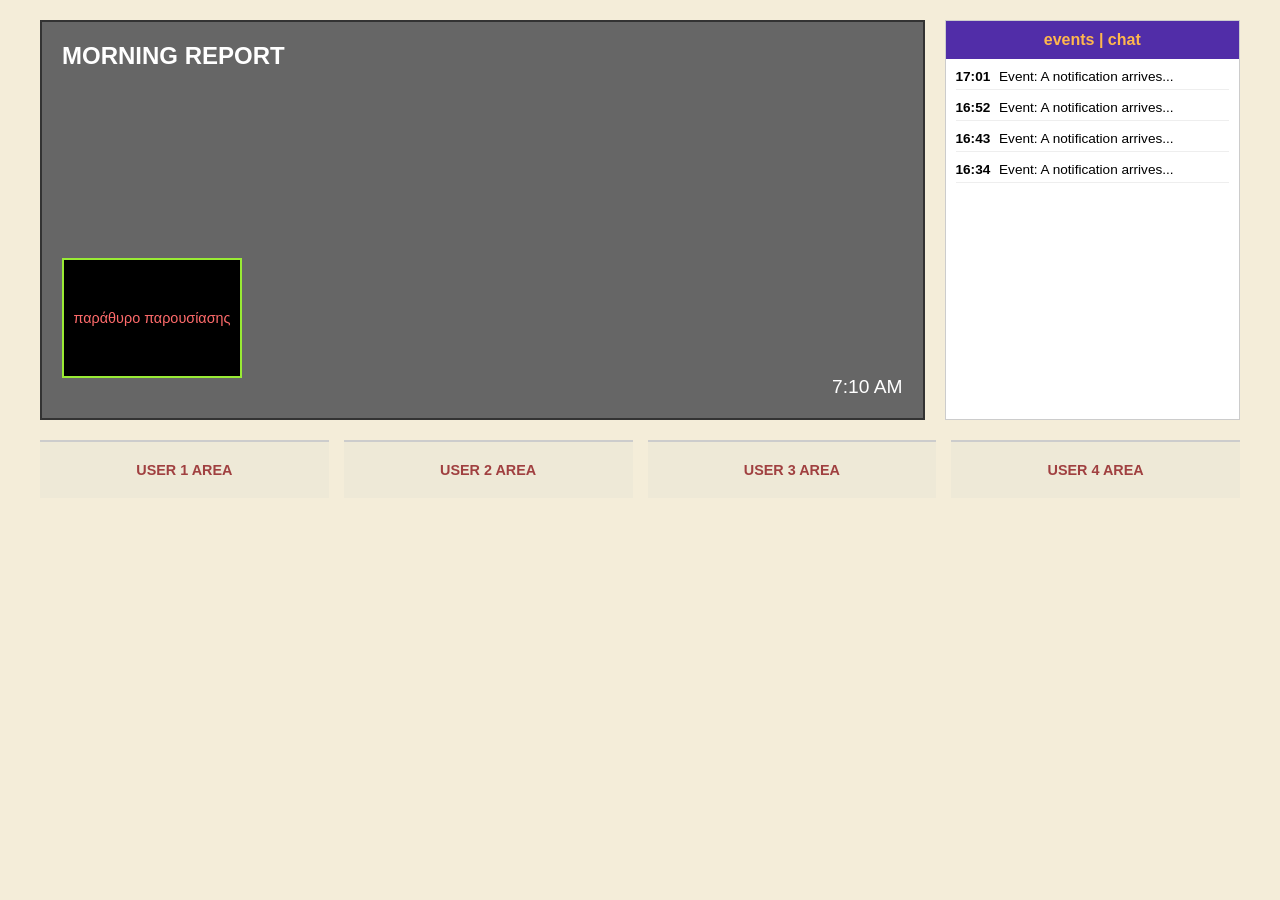
==== index.html @ f77a0d57 "Rename thlediadrash.html to index.html" ====
<!DOCTYPE html>
<html lang="el">
<head>
    <meta charset="UTF-8">
    <meta name="viewport" content="width=device-width, initial-scale=1.0">
    <title>Εφαρμογή Τηλεδιάδρασης</title>
    <link rel="stylesheet" href="style.css">
</head>
<body>

    <div class="main-container">
        
        <div class="top-section">
            
            <div class="video-area">
                <div class="main-stream">
                    <h2>MORNING REPORT</h2>
                    <p class="time-stamp">7:10 AM</p>
                    
                    <div class="pip-window">
                        παράθυρο παρουσίασης
                    </div>
                </div>
            </div>
            
            <div class="chat-area">
                <div class="chat-header">events | chat</div>
                <div class="chat-logs">
                    <div class="log-item"><span class="log-time">17:01</span> Event: A notification arrives...</div>
                    <div class="log-item"><span class="log-time">16:52</span> Event: A notification arrives...</div>
                    <div class="log-item"><span class="log-time">16:43</span> Event: A notification arrives...</div>
                    <div class="log-item"><span class="log-time">16:34</span> Event: A notification arrives...</div>
                </div>
            </div>
            
        </div>

        <div class="users-section">
            <div class="user-box">USER 1 AREA</div>
            <div class="user-box">USER 2 AREA</div>
            <div class="user-box">USER 3 AREA</div>
            <div class="user-box">USER 4 AREA</div>
        </div>

    </div>

</body>
</html>
---- style.css ----
/* Βασικές ρυθμίσεις σελίδας */
* {
    box-sizing: border-box;
    margin: 0;
    padding: 0;
    font-family: Arial, sans-serif;
}

body {
    background-color: #f4edd9; /* Το μπεζ φόντο της εικόνας */
    padding: 20px;
    display: flex;
    justify-content: center;
}

.main-container {
    width: 100%;
    max-width: 1200px;
    display: flex;
    flex-direction: column;
    gap: 20px;
}

/* Πάνω ενότητα: Βίντεο αριστερά, Chat δεξιά */
.top-section {
    display: flex;
    flex-direction: row;
    gap: 20px;
}

/* Περιοχή Κύριου Βίντεο */
.video-area {
    flex: 3; /* Παίρνει τα 3/4 του χώρου */
    background-color: #666;
    color: white;
    min-height: 400px;
    position: relative;
    border: 2px solid #333;
}

.main-stream {
    padding: 20px;
    height: 100%;
    display: flex;
    flex-direction: column;
    justify-content: space-between;
}

.time-stamp {
    align-self: flex-end;
    font-size: 1.2rem;
}

/* Μικρό εσωτερικό παράθυρο (Picture-in-Picture) */
.pip-window {
    position: absolute;
    bottom: 40px;
    left: 20px;
    width: 180px;
    height: 120px;
    background-color: black;
    border: 2px solid #99eb34; /* Πράσινο περίγραμμα */
    color: #ff6b6b;
    display: flex;
    align-items: center;
    justify-content: center;
    text-align: center;
    font-size: 0.9rem;
    padding: 5px;
}

/* Περιοχή Chat / Events */
.chat-area {
    flex: 1; /* Παίρνει το 1/4 του χώρου */
    background-color: white;
    border: 1px solid #ccc;
    display: flex;
    flex-direction: column;
}

.chat-header {
    background-color: #512da8; /* Μοβ τίτλος */
    color: #ffb74d;
    padding: 10px;
    text-align: center;
    font-weight: bold;
}

.chat-logs {
    padding: 10px;
    display: flex;
    flex-direction: column;
    gap: 10px;
    overflow-y: auto;
}

.log-item {
    font-size: 0.85rem;
    border-bottom: 1px solid #eee;
    padding-bottom: 5px;
}

.log-time {
    font-weight: bold;
    margin-right: 5px;
}

/* Κάτω ενότητα: Τα κουτάκια των χρηστών */
.users-section {
    display: flex;
    flex-direction: row;
    gap: 15px;
    justify-content: space-between;
}

.user-box {
    flex: 1;
    background-color: #eee9d7;
    border-top: 2px solid #ccc;
    padding: 20px;
    text-align: center;
    color: #a04040; /* Κοκκινωπό χρώμα γραμματοσειράς */
    font-weight: bold;
    font-size: 0.9rem;
}

/* RESPONSIVE ΣΧΕΔΙΑΣΜΟΣ ΓΙΑ ΚΙΝΗΤΑ */
@media (max-width: 768px) {
    .top-section {
        flex-direction: column; /* Το chat πηγαίνει κάτω από το βίντεο */
    }
    
    .users-section {
        flex-direction: column; /* Οι χρήστες στοιχίζονται κάθετα */
    }
    
    .pip-window {
        width: 120px;
        height: 80px;
        font-size: 0.75rem;
    }
}
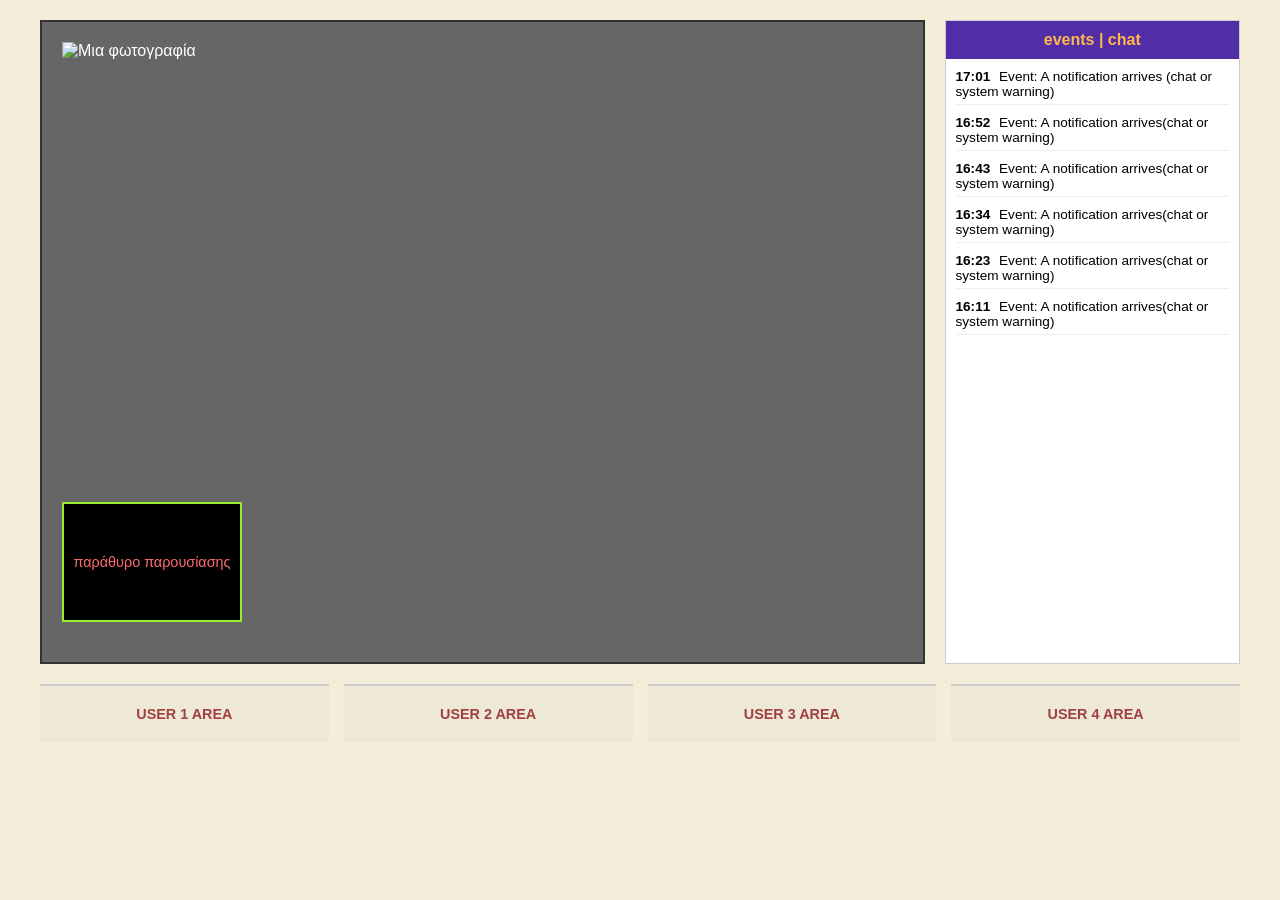
==== commit 7bdc82ec: "Update index.html" ====
--- a/index.html
+++ b/index.html
@@ -14,9 +14,7 @@
             
             <div class="video-area">
                 <div class="main-stream">
-                    <h2>MORNING REPORT</h2>
-                    <p class="time-stamp">7:10 AM</p>
-                    
+                    <img src="Screenshot_3.jpg" alt="Μια φωτογραφία" width="600" height="600">
                     <div class="pip-window">
                         παράθυρο παρουσίασης
                     </div>
@@ -26,10 +24,12 @@
             <div class="chat-area">
                 <div class="chat-header">events | chat</div>
                 <div class="chat-logs">
-                    <div class="log-item"><span class="log-time">17:01</span> Event: A notification arrives...</div>
-                    <div class="log-item"><span class="log-time">16:52</span> Event: A notification arrives...</div>
-                    <div class="log-item"><span class="log-time">16:43</span> Event: A notification arrives...</div>
-                    <div class="log-item"><span class="log-time">16:34</span> Event: A notification arrives...</div>
+                    <div class="log-item"><span class="log-time">17:01</span> Event: A notification arrives (chat or system warning)</div>
+                    <div class="log-item"><span class="log-time">16:52</span> Event: A notification arrives(chat or system warning)</div>
+                    <div class="log-item"><span class="log-time">16:43</span> Event: A notification arrives(chat or system warning)</div>
+                    <div class="log-item"><span class="log-time">16:34</span> Event: A notification arrives(chat or system warning)</div>
+                    <div class="log-item"><span class="log-time">16:23</span> Event: A notification arrives(chat or system warning)</div>
+                    <div class="log-item"><span class="log-time">16:11</span> Event: A notification arrives(chat or system warning)</div>
                 </div>
             </div>
             
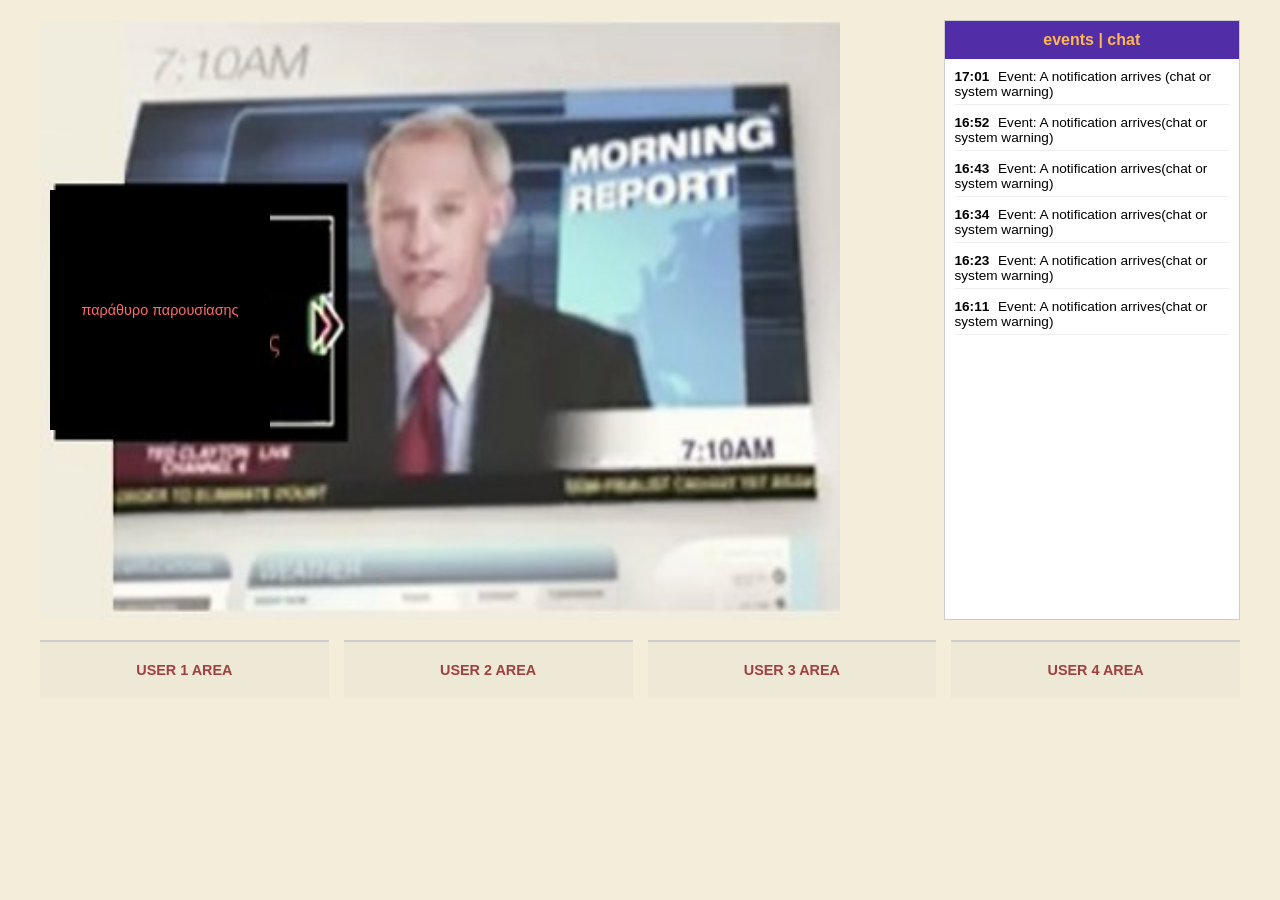
==== commit 4abac186: "Update index.html" ====
--- a/index.html
+++ b/index.html
@@ -14,7 +14,7 @@
             
             <div class="video-area">
                 <div class="main-stream">
-                    <img src="Screenshot_3.jpg" alt="Μια φωτογραφία" width="600" height="600">
+                    <img src="Screenshot_3.jpg" alt="Μια φωτογραφία" width="800" height="600">
                     <div class="pip-window">
                         παράθυρο παρουσίασης
                     </div>
--- a/style.css
+++ b/style.css
@@ -1,4 +1,3 @@
-/* Βασικές ρυθμίσεις σελίδας */
 * {
     box-sizing: border-box;
     margin: 0;
@@ -7,7 +6,7 @@
 }
 
 body {
-    background-color: #f4edd9; /* Το μπεζ φόντο της εικόνας */
+    background-color: #f4edd9;
     padding: 20px;
     display: flex;
     justify-content: center;
@@ -21,25 +20,20 @@
     gap: 20px;
 }
 
-/* Πάνω ενότητα: Βίντεο αριστερά, Chat δεξιά */
 .top-section {
     display: flex;
     flex-direction: row;
     gap: 20px;
 }
 
-/* Περιοχή Κύριου Βίντεο */
 .video-area {
-    flex: 3; /* Παίρνει τα 3/4 του χώρου */
-    background-color: #666;
+    flex: 3;
     color: white;
     min-height: 400px;
     position: relative;
-    border: 2px solid #333;
 }
 
 .main-stream {
-    padding: 20px;
     height: 100%;
     display: flex;
     flex-direction: column;
@@ -51,15 +45,13 @@
     font-size: 1.2rem;
 }
 
-/* Μικρό εσωτερικό παράθυρο (Picture-in-Picture) */
 .pip-window {
     position: absolute;
-    bottom: 40px;
-    left: 20px;
-    width: 180px;
-    height: 120px;
+    bottom: 190px;
+    left: 10px;
+    width: 220px;
+    height: 240px;
     background-color: black;
-    border: 2px solid #99eb34; /* Πράσινο περίγραμμα */
     color: #ff6b6b;
     display: flex;
     align-items: center;
@@ -69,9 +61,8 @@
     padding: 5px;
 }
 
-/* Περιοχή Chat / Events */
 .chat-area {
-    flex: 1; /* Παίρνει το 1/4 του χώρου */
+    flex: 1;
     background-color: white;
     border: 1px solid #ccc;
     display: flex;
@@ -79,7 +70,7 @@
 }
 
 .chat-header {
-    background-color: #512da8; /* Μοβ τίτλος */
+    background-color: #512da8;
     color: #ffb74d;
     padding: 10px;
     text-align: center;
@@ -105,7 +96,6 @@
     margin-right: 5px;
 }
 
-/* Κάτω ενότητα: Τα κουτάκια των χρηστών */
 .users-section {
     display: flex;
     flex-direction: row;
@@ -119,7 +109,7 @@
     border-top: 2px solid #ccc;
     padding: 20px;
     text-align: center;
-    color: #a04040; /* Κοκκινωπό χρώμα γραμματοσειράς */
+    color: #a04040;
     font-weight: bold;
     font-size: 0.9rem;
 }
@@ -139,4 +129,4 @@
         height: 80px;
         font-size: 0.75rem;
     }
-}+}
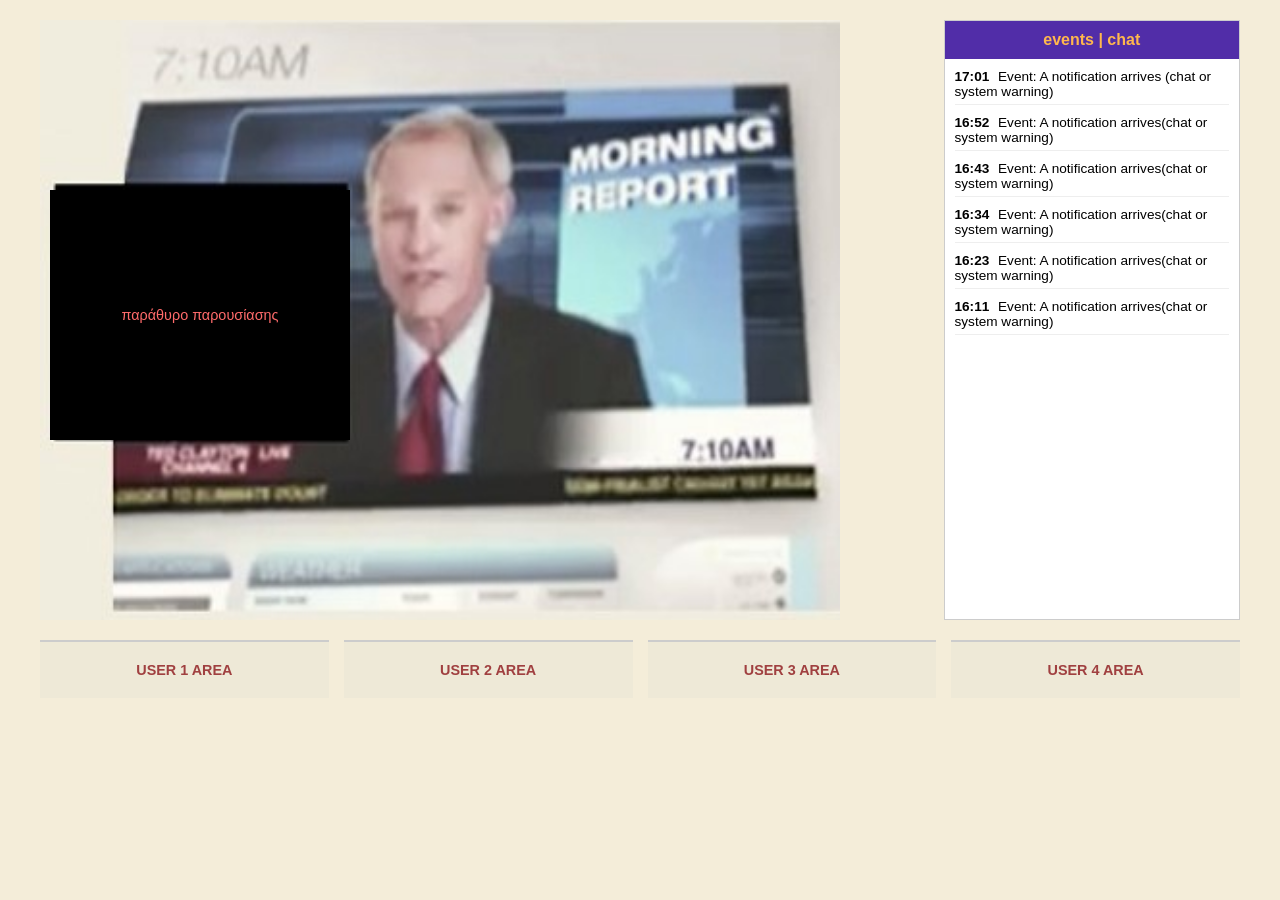
==== commit fb49c63b: "Update index.html" ====
--- a/index.html
+++ b/index.html
@@ -14,9 +14,11 @@
             
             <div class="video-area">
                 <div class="main-stream">
-                    <img src="Screenshot_3.jpg" alt="Μια φωτογραφία" width="800" height="600">
-                    <div class="pip-window">
-                        παράθυρο παρουσίασης
+                    <div class="image-container">
+                        <img src="Screenshot_3.jpg" alt="Μια φωτογραφία">
+                        <div class="pip-window">
+                            παράθυρο παρουσίασης
+                        </div>
                     </div>
                 </div>
             </div>
--- a/style.css
+++ b/style.css
@@ -47,10 +47,10 @@
 
 .pip-window {
     position: absolute;
-    bottom: 190px;
+    bottom: 180px;
     left: 10px;
-    width: 220px;
-    height: 240px;
+    width: 300px;
+    height: 250px;
     background-color: black;
     color: #ff6b6b;
     display: flex;
@@ -114,6 +114,17 @@
     font-size: 0.9rem;
 }
 
+.image-container {
+    position: relative;
+    display: inline-block;
+}
+
+.image-container img {
+    display: block;
+    width: 800px;
+    height: 600px;
+}
+
 /* RESPONSIVE ΣΧΕΔΙΑΣΜΟΣ ΓΙΑ ΚΙΝΗΤΑ */
 @media (max-width: 768px) {
     .top-section {
@@ -124,9 +135,4 @@
         flex-direction: column; /* Οι χρήστες στοιχίζονται κάθετα */
     }
     
-    .pip-window {
-        width: 120px;
-        height: 80px;
-        font-size: 0.75rem;
-    }
 }
